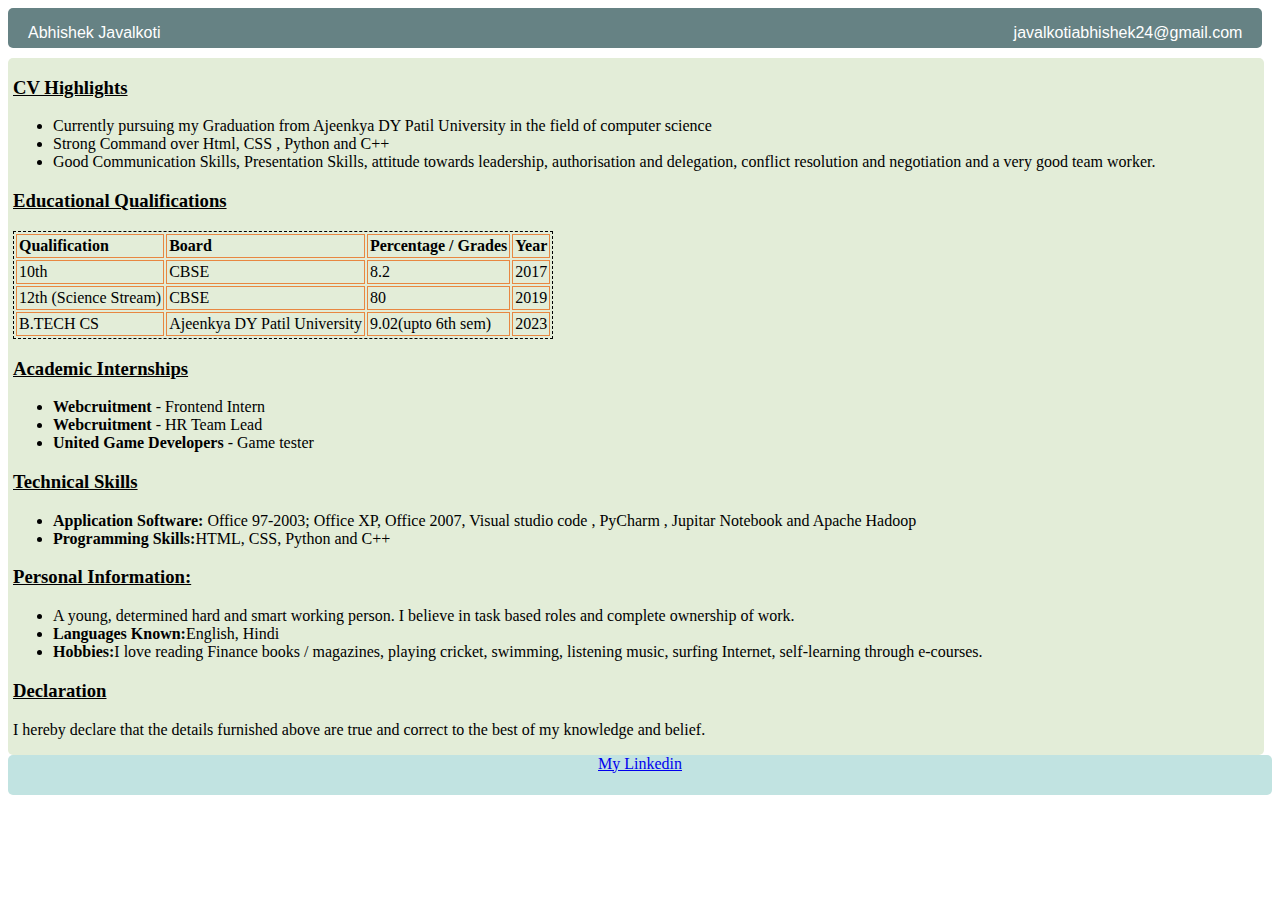
==== index.html @ 766e73f8 "Rename Resume4.html to index.html" ====
<html>
 <head>
<link type="text/css" rel="stylesheet" href="Resume4.css"/>
<title></title> 
</head>
<body>
<div id="header">
<p id="name"> Abhishek Javalkoti</p>
         <a href="mailto:javalkotiabhishek24@gmail.com" target="_blank"><p id="email">javalkotiabhishek24@gmail.com</p></a>
     </div>
     <div class="left">
     </div>
     <div class="right">
            <h3>CV Highlights</h3>
            <p>
            <ul>
                <li>Currently pursuing my Graduation from Ajeenkya DY Patil University in the field of computer science </li>
                <li> Strong Command over Html, CSS , Python and C++</li>
                <li>Good Communication Skills, Presentation Skills, attitude towards leadership, authorisation and delegation, conflict resolution and negotiation and a very good team worker.</li></ul>
            </p>
            <h3>Educational Qualifications</h3>
            <table>
                <tr id="heading">
                    <td>Qualification</td>
                    <td>Board</td>
                    <td>Percentage / Grades</td>
                    <td>Year</td>
                </tr>
                <tr>
                    <td>10th</td>
                    <td>CBSE</td>
                    <td> 8.2</td>
                    <td>2017</td>
                </tr>
                <tr>
                    <td>12th (Science Stream)</td>
                    <td>CBSE</td>
                    <td>80</td>
                    <td>2019</td>
                </tr>
                <tr>
                    <td>B.TECH CS</td>
                    <td>Ajeenkya DY Patil University</td>
                    <td>9.02(upto 6th sem)</td>
                    <td>2023</td>
                </tr>
            </table>
            <h3> Academic Internships</h3>
            <p>
            <ul>
                <li>
                <span id="company-name"> Webcruitment </span>- Frontend Intern </li>
                <li>
                <span id="company-name">Webcruitment </span> - HR Team Lead</li>
                <li>
                <span id="company-name"> United Game Developers </span> - Game tester</li>
            </ul>
            <h3>Technical Skills</h3>
            <p>
            <ul>
                <li>
                <span id="company-name">Application Software:</span> Office 97-2003; Office XP, Office 2007, Visual studio code ,  PyCharm , Jupitar Notebook and Apache Hadoop</li>
                <li>
                <span id="company-name">Programming Skills:</span>HTML, CSS, Python and C++</li></ul>
            </p>
           
            <h3>Personal Information:</h3>
            <p>
            <ul>
                <li>
                A young, determined hard and smart working person. I believe in task based roles and complete ownership of work.
                <li>
                <span id="company-name">Languages Known:</span>English, Hindi</li>
                <li>
                <span id="company-name">Hobbies:</span>I love reading Finance books / magazines, playing cricket, swimming, listening music, surfing Internet, self-learning through e-courses.</li> </ul>
            </p>
        
            <h3>Declaration</h3>
            <p>
            I hereby declare that the details furnished above are true and correct to the best of my knowledge and belief.</p>
     </div>
     <div id="footer" align="center"> <a href="https://www.linkedin.com/in/shreshtbargujar"  > My Linkedin</a> </div>
    </body>
</html>
---- Resume4.css ----
div
{
    border-radius: 5px;
    }
#header
{
    position: fixed;
    z-index: 1;
    height:40px;
    width: 98%;
    background-color: #668284;
    margin-bottom: 10px
    }

#name {
    float:left;
	margin-left: 20px;
	padding-bottom: 10px;
	font-size: 16px;
	font-family: Verdana, sans-serif;
	color: #ffffff;
}

#email{
    float:right;
    margin-right: 20px;
	padding-bottom: 10px;
	font-size: 16px;
	font-family: Verdana, sans-serif;
	color: #ffffff;
}

#contact
{
    margin-left:45%;
    padding-bottom: 10px;
	font-size: 16px;
	font-family: Verdana, sans-serif;
	color: #ffffff;
    }

a:hover {
    font-weight: bold;
}

.right
{
    float: left;
    margin-top: 50px;
    padding-left:5px;
    /*margin-right: -10px;
    margin-left: 14%;*/
    height: auto;
    width: 99%;
    background-color: #E3EDD8;
    }

    
#footer
{
    height:40px;
    clear:both;
    position: relative;
    background-color: #C1E3E1;
    }
    
h3
{
    text-decoration: underline;
    }


table
{
    border: 1px dashed black;
    }
td
{
    padding: 2px;
    border: 1px solid #E88741;
    }

#company-name
{
    font-weight:bold;
    }



#heading
{
    font-weight:bold;
    }
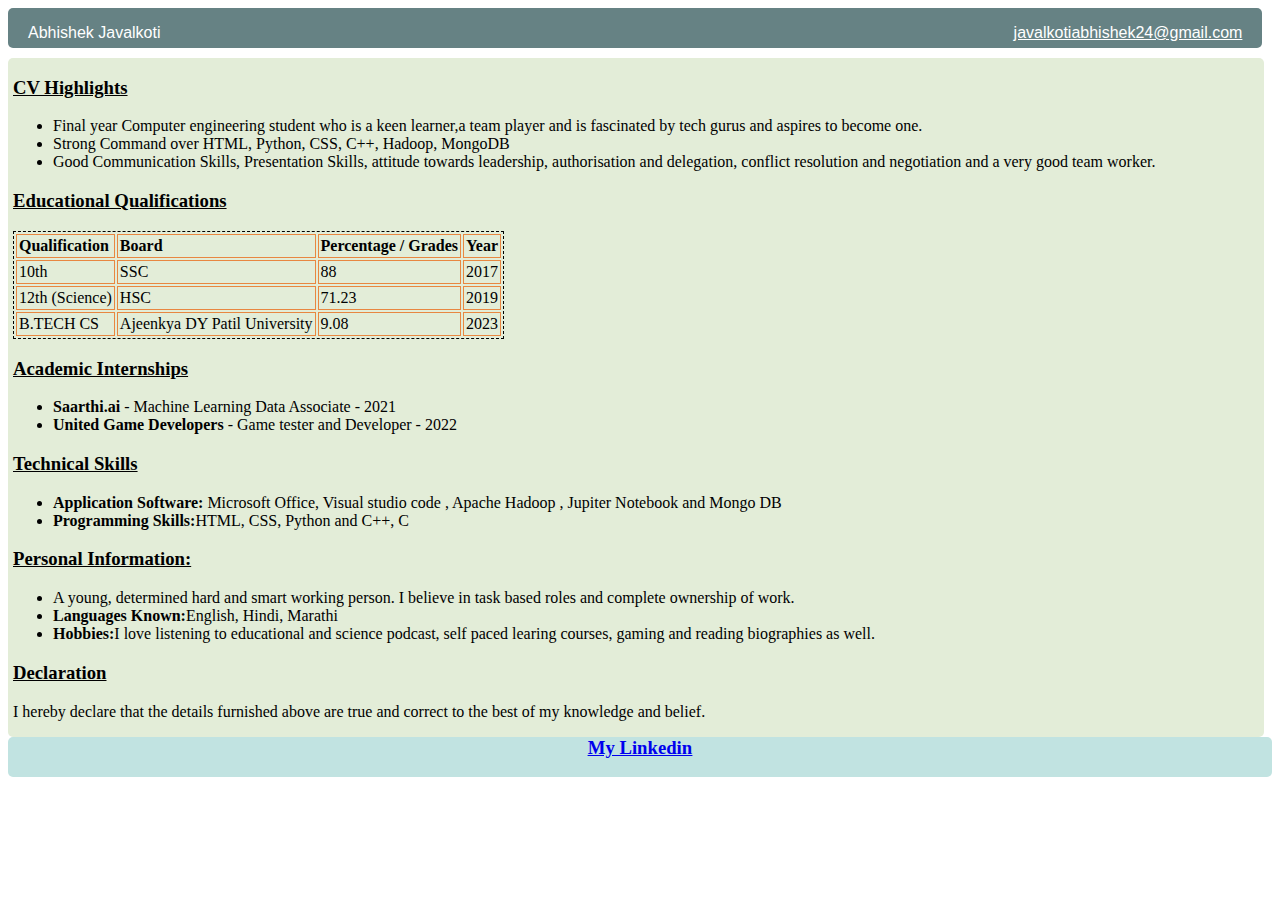
==== commit 94b4aeb1: "Update index.html" ====
--- a/index.html
+++ b/index.html
@@ -1,24 +1,25 @@
 <html>
  <head>
 <link type="text/css" rel="stylesheet" href="Resume4.css"/>
+<meta name="viewport" content="width=device-width, initial-scale=1.0">
 <title></title> 
 </head>
 <body>
 <div id="header">
 <p id="name"> Abhishek Javalkoti</p>
-         <a href="mailto:javalkotiabhishek24@gmail.com" target="_blank"><p id="email">javalkotiabhishek24@gmail.com</p></a>
+         <a href="mailto:javalkotiabhishek24@gmail.com" target="_blank"><p id="email"><u>javalkotiabhishek24@gmail.com</u></p></a>
      </div>
      <div class="left">
      </div>
      <div class="right">
-            <h3>CV Highlights</h3>
+            <h3 id="p1">CV Highlights</h3>
             <p>
             <ul>
-                <li>Currently pursuing my Graduation from Ajeenkya DY Patil University in the field of computer science </li>
-                <li> Strong Command over Html, CSS , Python and C++</li>
+                <li>Final year Computer engineering student who is a keen learner,a team player and is fascinated by tech gurus and aspires to become one.  </li>
+                <li> Strong Command over HTML, Python, CSS, C++, Hadoop, MongoDB</li>
                 <li>Good Communication Skills, Presentation Skills, attitude towards leadership, authorisation and delegation, conflict resolution and negotiation and a very good team worker.</li></ul>
             </p>
-            <h3>Educational Qualifications</h3>
+            <h3 id="p1">Educational Qualifications</h3>
             <table>
                 <tr id="heading">
                     <td>Qualification</td>
@@ -28,57 +29,55 @@
                 </tr>
                 <tr>
                     <td>10th</td>
-                    <td>CBSE</td>
-                    <td> 8.2</td>
+                    <td>SSC</td>
+                    <td> 88</td>
                     <td>2017</td>
                 </tr>
                 <tr>
-                    <td>12th (Science Stream)</td>
-                    <td>CBSE</td>
-                    <td>80</td>
+                    <td>12th (Science)</td>
+                    <td>HSC</td>
+                    <td>71.23</td>
                     <td>2019</td>
                 </tr>
                 <tr>
                     <td>B.TECH CS</td>
                     <td>Ajeenkya DY Patil University</td>
-                    <td>9.02(upto 6th sem)</td>
+                    <td>9.08</td>
                     <td>2023</td>
                 </tr>
             </table>
-            <h3> Academic Internships</h3>
+            <h3 id="p1"> Academic Internships</h3>
             <p>
             <ul>
                 <li>
-                <span id="company-name"> Webcruitment </span>- Frontend Intern </li>
+                <span id="company-name"> Saarthi.ai </span>- Machine Learning Data Associate - 2021</span></li>
                 <li>
-                <span id="company-name">Webcruitment </span> - HR Team Lead</li>
-                <li>
-                <span id="company-name"> United Game Developers </span> - Game tester</li>
+                <span id="company-name"> United Game Developers </span> - Game tester and Developer - 2022</li>
             </ul>
-            <h3>Technical Skills</h3>
+            <h3 id="p1">Technical Skills</h3>
             <p>
             <ul>
                 <li>
-                <span id="company-name">Application Software:</span> Office 97-2003; Office XP, Office 2007, Visual studio code ,  PyCharm , Jupitar Notebook and Apache Hadoop</li>
+                <span id="company-name">Application Software:</span> Microsoft Office, Visual studio code ,  Apache Hadoop , Jupiter Notebook and Mongo DB</li>
                 <li>
-                <span id="company-name">Programming Skills:</span>HTML, CSS, Python and C++</li></ul>
+                <span id="company-name">Programming Skills:</span>HTML, CSS, Python and C++, C</li></ul>
             </p>
            
-            <h3>Personal Information:</h3>
+            <h3 id="p1">Personal Information:</h3>
             <p>
             <ul>
                 <li>
                 A young, determined hard and smart working person. I believe in task based roles and complete ownership of work.
                 <li>
-                <span id="company-name">Languages Known:</span>English, Hindi</li>
+                <span id="company-name">Languages Known:</span>English, Hindi, Marathi </li>
                 <li>
-                <span id="company-name">Hobbies:</span>I love reading Finance books / magazines, playing cricket, swimming, listening music, surfing Internet, self-learning through e-courses.</li> </ul>
+                <span id="company-name">Hobbies:</span>I love listening to educational and science podcast, self paced learing courses, gaming and reading biographies as well.</li> </ul>
             </p>
         
-            <h3>Declaration</h3>
+            <h3 id="p1">Declaration</h3>
             <p>
             I hereby declare that the details furnished above are true and correct to the best of my knowledge and belief.</p>
      </div>
-     <div id="footer" align="center"> <a href="https://www.linkedin.com/in/shreshtbargujar"  > My Linkedin</a> </div>
+     <div id="footer" align="center"> <a href="www.linkedin.com/in/abhishekjavalkoti"> <h3>My Linkedin</h3></a> </div>
     </body>
 </html>
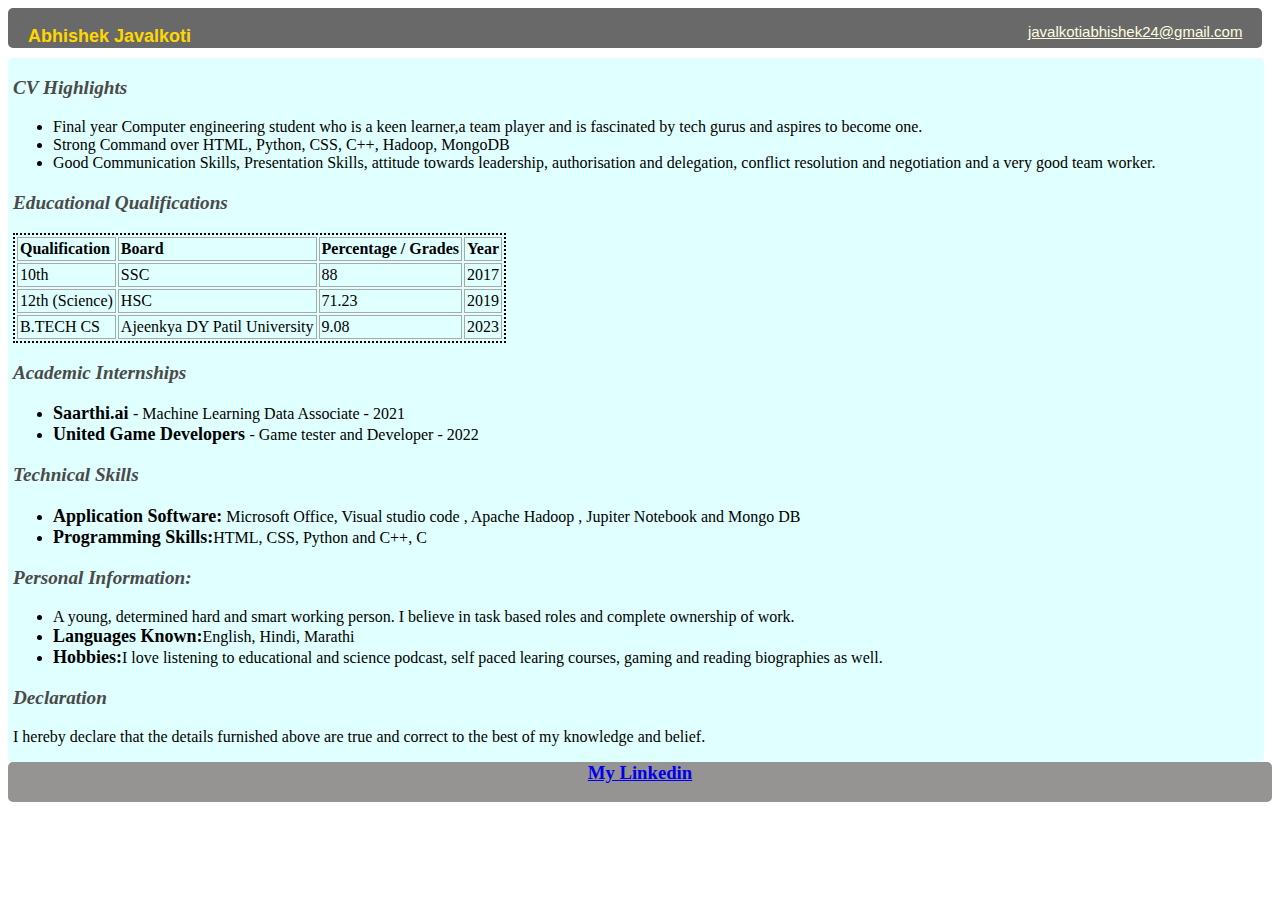
==== commit c66ac5e2: "Update index.html" ====
--- a/index.html
+++ b/index.html
@@ -1,6 +1,6 @@
 <html>
  <head>
-<link type="text/css" rel="stylesheet" href="Resume4.css"/>
+<link type="text/css" rel="stylesheet" href="main.css"/>
 <meta name="viewport" content="width=device-width, initial-scale=1.0">
 <title></title> 
 </head>
--- a/main.css
+++ b/main.css
@@ -0,0 +1,97 @@
+div
+{
+    border-radius: 5px;
+    }
+#header
+{
+    position: fixed;
+    z-index: 1;
+    height:40px;
+    width: 98%;
+    background-color:dimgray;
+    margin-bottom: 10px
+    }
+
+#name {
+    float:left;
+	margin-left: 20px;
+	padding-bottom: 10px;
+	font-size: 18px;
+    font-weight: bolder;
+	font-family: Verdana, sans-serif;
+	color:gold;
+}
+
+#email{
+    float:right;
+    margin-right: 20px;
+	padding-bottom: 10px;
+	font-size: 15px;
+	font-family: Verdana, sans-serif;
+	color: lightyellow;
+}
+
+#contact
+{
+    margin-left:45%;
+    padding-bottom: 10px;
+	font-size: 16px;
+	font-family: Verdana, sans-serif;
+	color: #ffffff;
+    }
+
+a:hover {
+    font-weight: bold;
+}
+
+.right
+{
+    float: left;
+    margin-top: 50px;
+    padding-left:5px;
+    /*margin-right: -10px;
+    margin-left: 14%;*/
+    height: auto;
+    width: 99%;
+    background-color:lightcyan
+}
+
+    
+#footer
+{
+    height:40px;
+    clear:both;
+    position: relative;
+    background-color: rgb(150, 147, 147);
+    }
+    
+#p1
+{
+    font-weight: bold;
+    font-size: larger;
+    font-style:italic;
+    color:rgb(75, 73, 73);
+}
+
+
+table
+{
+    border: 2px dotted black;
+    }
+td
+{
+    padding: 2px;
+    border: 1px solid darkgrey;
+    }
+
+#company-name
+{
+    font-weight:bold;
+    font-size: large;
+    }
+
+
+#heading
+{
+    font-weight:bold;
+    }
